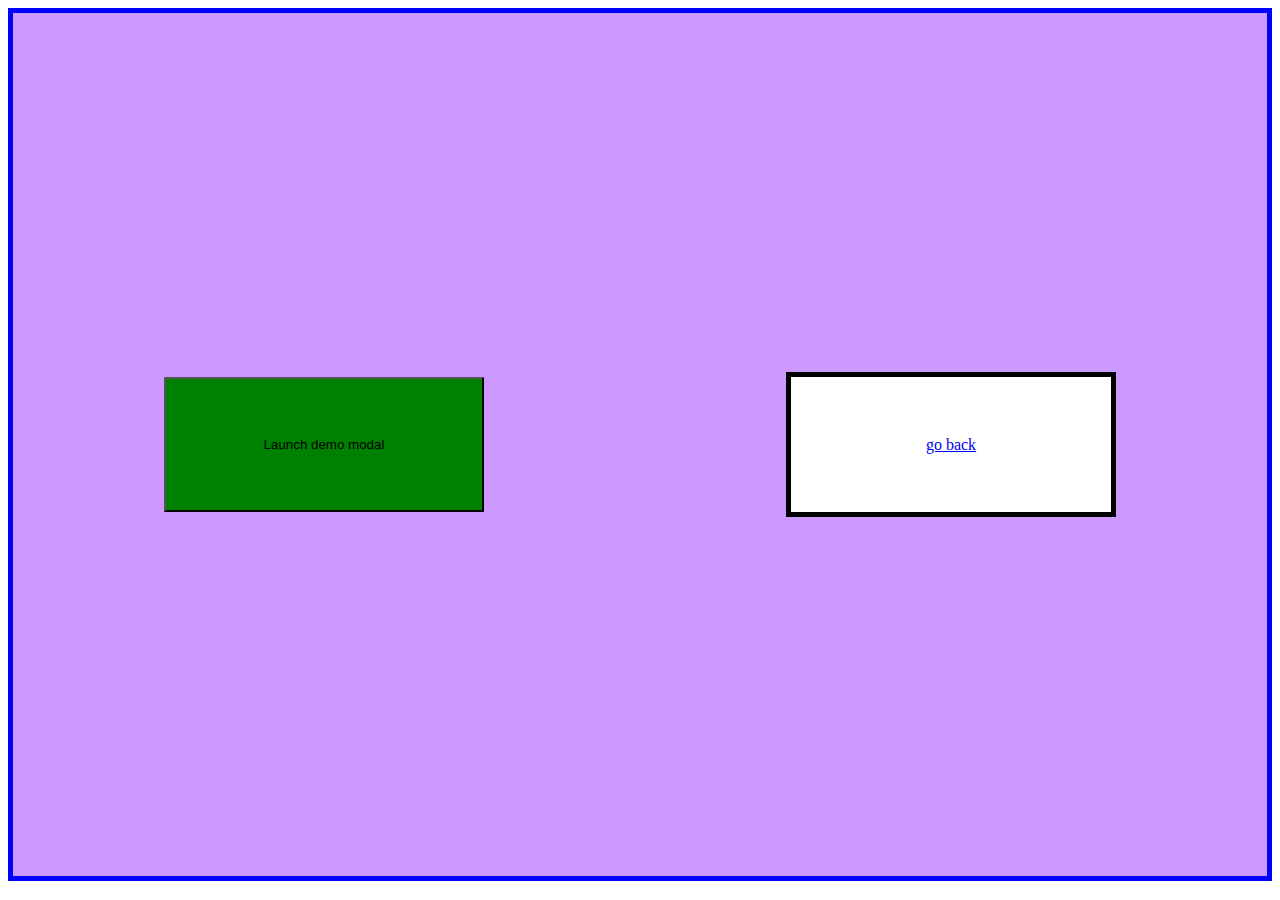
==== modal.html @ d9477d80 "initial commit" ====
<!DOCTYPE html>
<html>
	<head>
		<meta name="viewport" content="width=device-width, initial-scale=1.0, user-scalable=no"> 
		<title>modal Components</title>
		<!-- CSS file -->
		<link rel = "stylesheet" type = "text/css" href = "modal.css">
	</head>
	<body>
		<div class = "screenSize">
		
			<button type="button" class="btnArea">
				Launch demo modal
			</button>
			
			<a class="area" href = "index.html">
				go back
			</a>
			
		</div>
		
		
		<script type="text/javascript" src = "jQuery-min-v3.3.1.js"></script>
		<script type="text/javascript" src = "modal.js"></script>
		<script type="text/javascript">
			$(document).ready(() => {
				alert("hello World");
			});
		</script>
	</body>
</html>
---- modal.css ----
:root {
	font-size: 16px;
}

.screenSize {
	background-color: #cc99ff;
	height: 97vh;
	box-sizing: border-box;
	border: solid 5px blue;
	display: flex;
	flex-direction: row;
	flex-wrap: wrap;
	justify-content: space-around;
	align-items: center;
}

.btnArea {
	height: 15vh;
	width: 25vw;
	display: flex;
	justify-content: space-around;
	align-items: center;
	background-color: green;
}

.area {
	height: 15vh;
	width: 25vw;
	border: solid 5px black;
	display: flex;
	justify-content: space-around;
	align-items: center;
	background-color: white;
}

.modal-header {
	height: 60vh;
	width: 60vw;
	border: solid 5px black;
}
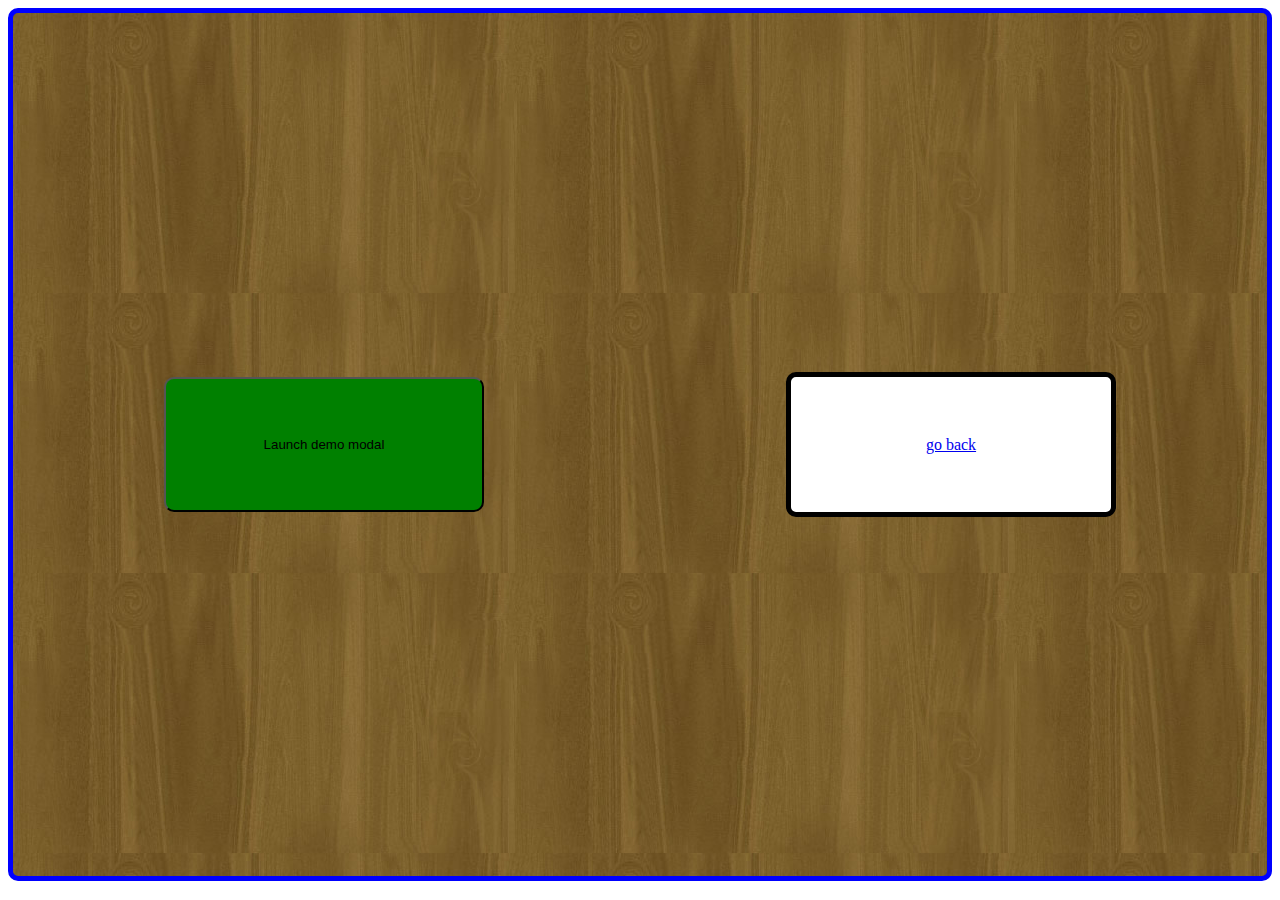
==== commit 7adaef60: "modal rectified" ====
--- a/modal.html
+++ b/modal.html
@@ -8,7 +8,7 @@
 	</head>
 	<body>
 		<div class = "screenSize">
-		
+			<!-- Button trigger modal -->
 			<button type="button" class="btnArea">
 				Launch demo modal
 			</button>
@@ -17,15 +17,37 @@
 				go back
 			</a>
 			
+			
+			
+		</div>
+		<!-- Modal -->
+		<div class = "overlay">
+			<!-- Modal Heading-->
+			<div class = "modalHeading">
+				<div class = "heading">
+					<p>Modal Title</p>
+					<button type = "button" class = "close">X</button>
+				</div>
+			</div>
+			<!-- Modal Content-->
+			<div class = "modalContent">
+				<p>My name is Ranvijay Rana. I'm a Mean stack develoer. currently I'm trying 
+					to perform the operation of Bootstrap mod without using bootstrap and without
+					help of HTML5, CSS and jQuery.</p>
+			</div>
+			<!-- Modal Footer-->
+			<div class = "modalFooter">
+				<div class = "footerContainer">
+					<div class = "footer">
+						<button type = "button" class = "close">Close</button>
+						<button type = "button" class = "saveChange">Save Change</button>
+					</div>
+				</div>
+			</div>
 		</div>
 		
-		
+				
 		<script type="text/javascript" src = "jQuery-min-v3.3.1.js"></script>
 		<script type="text/javascript" src = "modal.js"></script>
-		<script type="text/javascript">
-			$(document).ready(() => {
-				alert("hello World");
-			});
-		</script>
 	</body>
 </html>--- a/modal.css
+++ b/modal.css
@@ -3,9 +3,10 @@
 }
 
 .screenSize {
-	background-color: #cc99ff;
+	background-image: url("bck.jpg");
 	height: 97vh;
 	box-sizing: border-box;
+	border-radius: 10px;
 	border: solid 5px blue;
 	display: flex;
 	flex-direction: row;
@@ -17,24 +18,93 @@
 .btnArea {
 	height: 15vh;
 	width: 25vw;
-	display: flex;
-	justify-content: space-around;
-	align-items: center;
 	background-color: green;
+	border-radius: 10px;
 }
 
 .area {
 	height: 15vh;
 	width: 25vw;
 	border: solid 5px black;
+	border-radius: 10px;
 	display: flex;
 	justify-content: space-around;
 	align-items: center;
 	background-color: white;
 }
 
-.modal-header {
+.overlay {
+	display: none;
+	position: absolute;
+	background-color: white;
+	top:15vh;
+	left:15vw;
 	height: 60vh;
 	width: 60vw;
-	border: solid 5px black;
-}+	border: solid 1px black;
+	border-radius: 15px;
+}
+
+.modalHeading {
+	height: 20%;
+}
+.heading{
+	margin: 0vh 2vw 0vh 2vw;
+	padding-top: 3vh;
+	height: 50%;
+	display: flex;
+	flex-direction: row;
+	justify-content: space-between;
+	align-items: center;
+}
+
+.heading:after  {
+	width: 100%;
+	height: 1px;
+	content: "";
+	background-color: red;
+	transform: translate(-3.4%,0);
+	position: absolute;
+	top: 20%;
+}
+.modalContent {
+	padding: 0vh 2vw 0vh 2vw;
+	height: 59%;
+	
+}
+.modalContent:after  {
+	width: 100%;
+	height: 1px;
+	content: "";
+	background-color: black;
+	transform: translate(-3.4%,0);
+	position: absolute;
+	top: 79.5%;
+}
+.modalFooter {
+	height: 20%;
+	display: flex;
+	flex-direction: row-reverse;
+}
+.footerContainer{
+	margin: 0vh 2vw 0vh 2vw;
+	width: 23%;
+	height: 60%;
+	display: flex;
+}
+.footer{
+	margin-top: 1.5vh;
+	width: 95%;
+	height: 60%;
+	display: flex;
+	justify-content: space-between;
+}
+
+.close {
+	border-radius: 10px;
+}
+.saveChange {
+	border-radius: 10px;
+}
+
+
